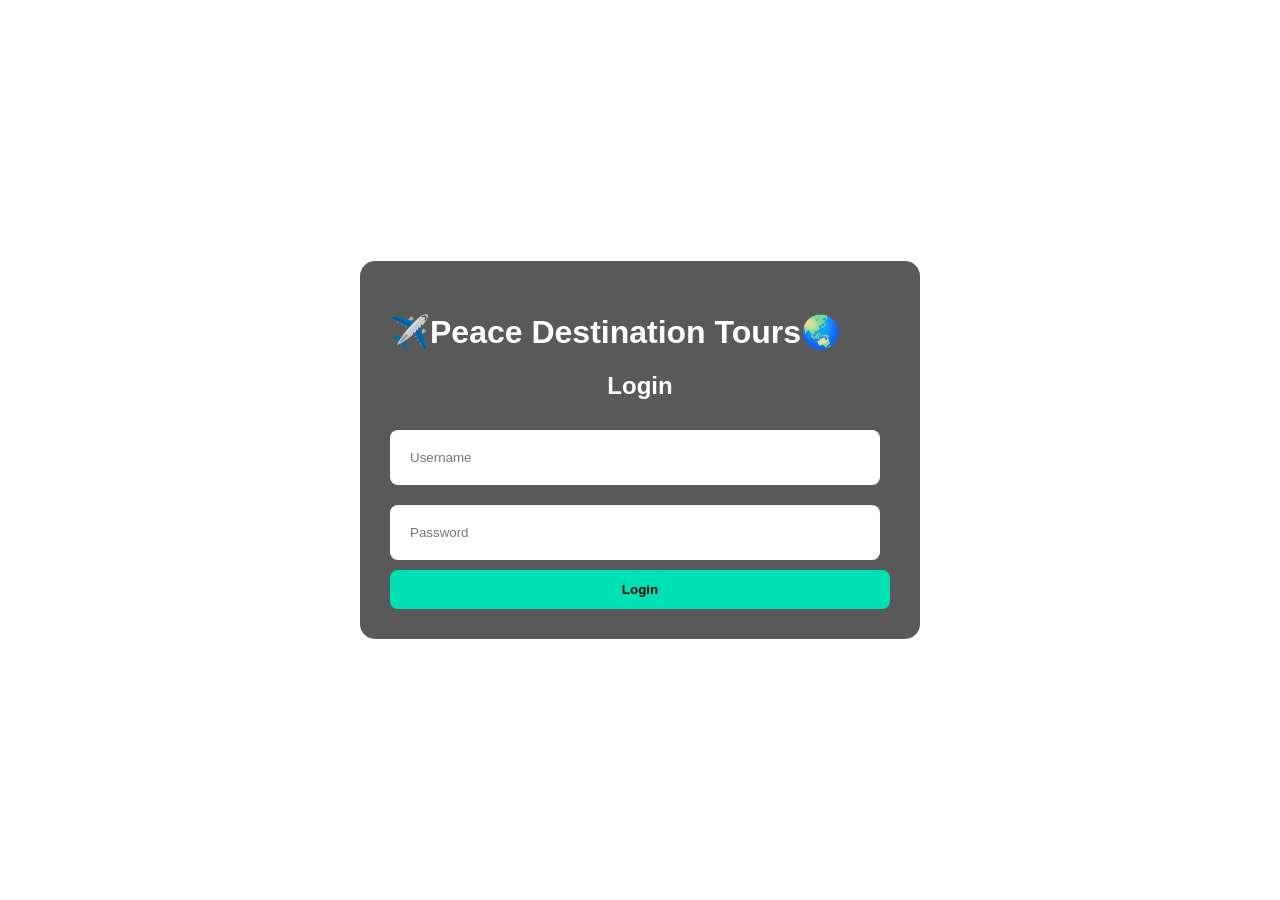
==== login.html @ 0515fa9f "Add files via upload updated project file" ====
<!DOCTYPE html>
<html lang="en">
<head>
<meta charset="UTF-8">
<title>✈️Peace Destination Tours🌏Login</title>

<style>
body {
    margin:0;
    font-family: 'Poppins', sans-serif;
    height:100vh ;
    position: relative;
    background:url('https://images.unsplash.com/photo-1507525428034-b723cf961d3e') center/cover no-repeat;
    display:flex;
    justify-content:center;
    align-items:center;
    animation: fadeIn 2s ease-in-out;
}

@keyframes fadeIn {
    from {opacity:0;}
    to {opacity:1;}
}

.login-box {
    width:500px;
    padding:30px;
    background:rgba(0,0,0,0.65);
    border-radius:15px;
    backdrop-filter: blur(8px);
    color:white;
    animation: slideUp 1.5s ease;
}

@keyframes slideUp {
    from {transform: translateY(40px); opacity:0;}
    to {transform: translateY(0); opacity:1;}
}

.login-box h2 {
    text-align:center;
    margin-bottom:20px;
}

input {
    width:450px; padding: 20px;
    border: 20px ;
    border-radius:8px;
    margin:10px 0;
}

button {
    width:100%;
    padding:12px;
    border:none;
    background:#00e0b5;
    color:black;
    font-weight:bold;
    border-radius:8px;
    cursor:pointer;
    transition:0.3s;
}

button:hover {
    background:#00c49a;
    transform:scale(1.05);
}
</style>

</head>
<body>

<div class="login-box">
    <h1>✈️Peace Destination Tours🌏</h1>
    <h2>Login</h2>

    <input type="text" id="adminUser" placeholder="Username">
    <input type="password" id="adminPass" placeholder="Password">
    <button onclick="adminLogin()">Login</button>
</div>

<script>
function adminLogin() {

    let u = adminUser.value;
    let p = adminPass.value;

    if (u === "admin" && p === "sakthi") {
        window.location.href = "admin.html";   // ADMIN LOGIN

    } else if (u === "sakthi" && p === "1234") {
        window.location.href = "user.html";    // USER LOGIN

    } else {
        alert("Invalid Login");                // WRONG LOGIN
    }
}
</script>

</body>
</html>
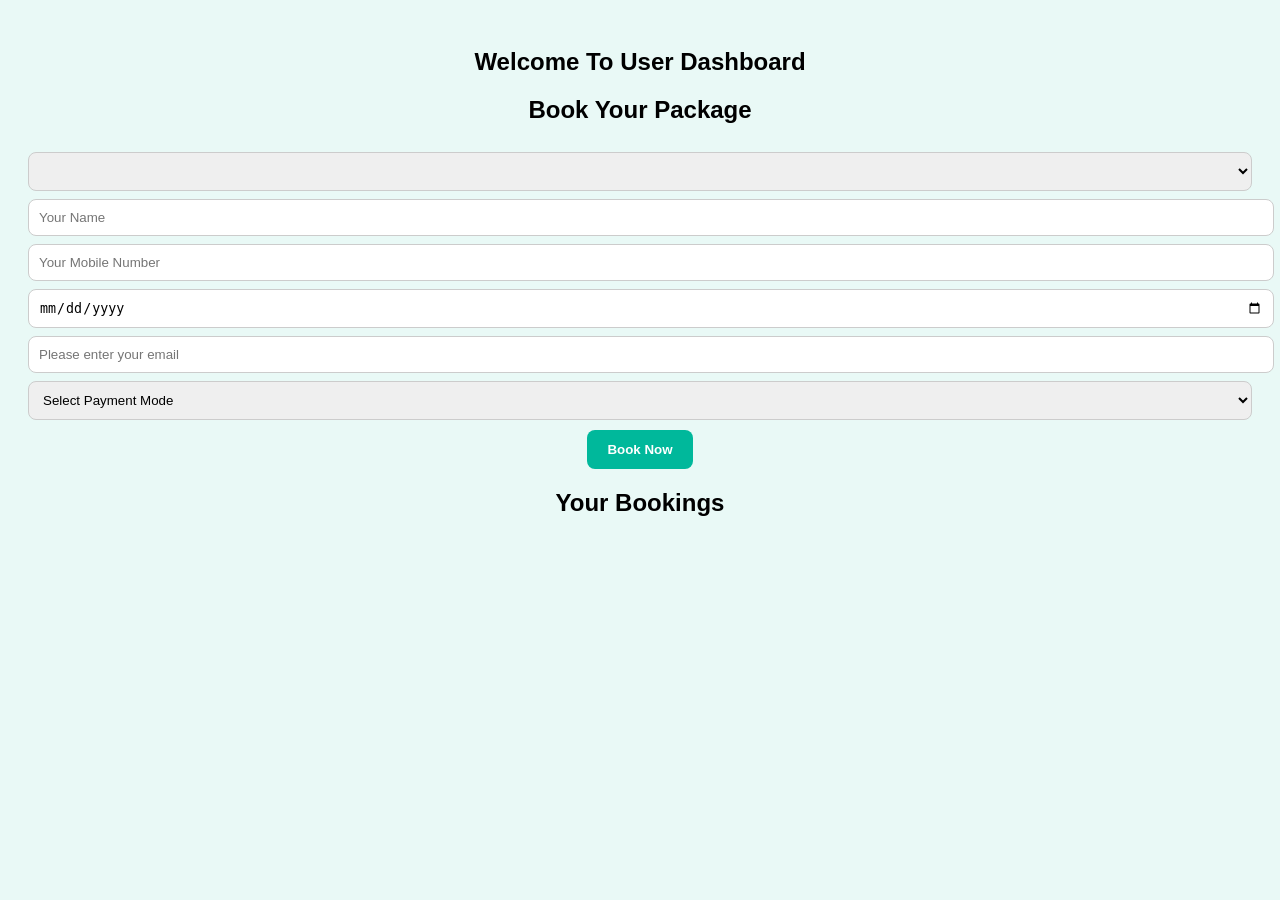
==== commit 92588010: "Refactor login.html for user booking interface" ====
--- a/login.html
+++ b/login.html
@@ -1,101 +1,154 @@
 <!DOCTYPE html>
-<html lang="en">
+<html>
 <head>
-<meta charset="UTF-8">
-<title>✈️Peace Destination Tours🌏Login</title>
+<title>Welcome To User Booking</title>
 
 <style>
 body {
-    margin:0;
-    font-family: 'Poppins', sans-serif;
-    height:100vh ;
-    position: relative;
-    background:url('https://images.unsplash.com/photo-1507525428034-b723cf961d3e') center/cover no-repeat;
-    display:flex;
-    justify-content:center;
-    align-items:center;
-    animation: fadeIn 2s ease-in-out;
+    font-family:Poppins, sans-serif;
+    padding:20px;
+    background:#e9f9f6;
+    animation: fadeIn 1s;
+    text-align: center;
 }
 
-@keyframes fadeIn {
-    from {opacity:0;}
-    to {opacity:1;}
+@keyframes fadeIn { from{opacity:0;} to{opacity:1;} }
+
+.package-card {
+    display:flex;
+    background:white;
+    padding:15px;
+    margin-bottom:15px;
+    border-radius:12px;
+    box-shadow:0 3px 12px rgba(0,0,0,0.1);
+    animation: zoomIn 0.7s;
 }
 
-.login-box {
-    width:500px;
-    padding:30px;
-    background:rgba(0,0,0,0.65);
-    border-radius:15px;
-    backdrop-filter: blur(8px);
-    color:white;
-    animation: slideUp 1.5s ease;
+@keyframes zoomIn {
+    from {transform:scale(0.95); opacity:0;}
+    to {transform:scale(1); opacity:1;}
 }
 
-@keyframes slideUp {
-    from {transform: translateY(40px); opacity:0;}
-    to {transform: translateY(0); opacity:1;}
+.package-card img {
+    width:130px;
+    height:90px;
+    margin-right:15px;
+    border-radius:10px;
+    object-fit:cover;
 }
 
-.login-box h2 {
-    text-align:center;
-    margin-bottom:20px;
-}
-
-input {
-    width:450px; padding: 20px;
-    border: 20px ;
+input, select {
+    width:100%;
+    padding:10px;
+    margin-top:8px;
     border-radius:8px;
-    margin:10px 0;
+    border:1px solid #ccc;
 }
 
 button {
-    width:100%;
-    padding:12px;
+    background:#00b89b;
+    padding:12px 20px;
     border:none;
-    background:#00e0b5;
-    color:black;
+    color:white;
     font-weight:bold;
     border-radius:8px;
+    margin-top:10px;
     cursor:pointer;
     transition:0.3s;
 }
 
-button:hover {
-    background:#00c49a;
-    transform:scale(1.05);
-}
+button:hover { transform:scale(1.05); }
 </style>
 
 </head>
 <body>
 
-<div class="login-box">
-    <h1>✈️Peace Destination Tours🌏</h1>
-    <h2>Login</h2>
 
-    <input type="text" id="adminUser" placeholder="Username">
-    <input type="password" id="adminPass" placeholder="Password">
-    <button onclick="adminLogin()">Login</button>
-</div>
+<h2>Welcome To User Dashboard</h2>
+<h2>Book Your Package</h2>
+
+<select id="selectPkg"></select>
+<input type="text" id="userName" placeholder="Your Name" required>
+<input type="tel" id="mobile" placeholder="Your Mobile Number" required>
+<input type="date" id="tripDate" required>
+<input type="email" id="email" placeholder="Please enter your email" required>
+
+    <select id="payment" required>
+    <option value="">Select Payment Mode</option>
+    <option>UPI</option>
+    <option>Card</option>
+    <option>Net Banking</option>
+</select>
+<button onclick="bookNow()">Book Now</button>
+
+<h2>Your Bookings</h2>
+<div id="myBookings"></div>
 
 <script>
-function adminLogin() {
+let packages = JSON.parse(localStorage.getItem("packages") || "[]");
+let bookings = JSON.parse(localStorage.getItem("bookings") || "[]");
 
-    let u = adminUser.value;
-    let p = adminPass.value;
+function showPackages() {
+    selectPkg.innerHTML = packages.map(p => 
+        `<option>${p.name} - ₹${p.price}</option>`
+    );
+}
 
-    if (u === "admin" && p === "sakthi") {
-        window.location.href = "admin.html";   // ADMIN LOGIN
+function bookNow() {
+    let user = userName.value.trim();
+    let mobileNo = mobile.value.trim();
+    let pkg = selectPkg.value.trim();
+    let date = tripDate.value;
+    let mail = email.value.trim();
+    let pay = payment.value;
 
-    } else if (u === "sakthi" && p === "1234") {
-        window.location.href = "user.html";    // USER LOGIN
+    // REQUIRED VALIDATION
+    if (user === "" || mobileNo === "" || pkg === "" || date === "" || mail === "" || pay === "") {
+        alert("Please fill all fields before booking the package!");
+        return; 
+    }
 
-    } else {
-        alert("Invalid Login");                // WRONG LOGIN
+    // MOBILE NUMBER VALIDATION (10 digits)
+    if (mobileNo.length !== 10 || isNaN(mobileNo)) {
+        alert("Please enter a valid 10-digit mobile number!");
+        return;
     }
+
+    localStorage.setItem("bookings", JSON.stringify(bookings));
+    alert("Booking Successful!");
+    loadMyBookings();
 }
+
+function loadMyBookings() {
+    myBookings.innerHTML = "";
+    bookings.forEach((b, i) => {
+        if(b.user === userName.value){
+            myBookings.innerHTML += `
+            <div class="package-card">
+                <div>
+                    <b>${b.package}</b><br>
+                    <input type="date" value="${b.date}" onchange="changeDate(${i}, this.value)">
+                    <button onclick="cancel(${i})">Cancel</button>
+                </div>
+            </div>`;
+        }
+    });
+}
+
+function changeDate(i, d) {
+    bookings[i].date = d;
+    localStorage.setItem("bookings", JSON.stringify(bookings));
+}
+
+function cancel(i){
+    bookings.splice(i,1);
+    localStorage.setItem("bookings", JSON.stringify(bookings));
+    loadMyBookings();
+}
+
+showPackages();
+loadMyBookings();
 </script>
 
 </body>
-</html>+</html>
